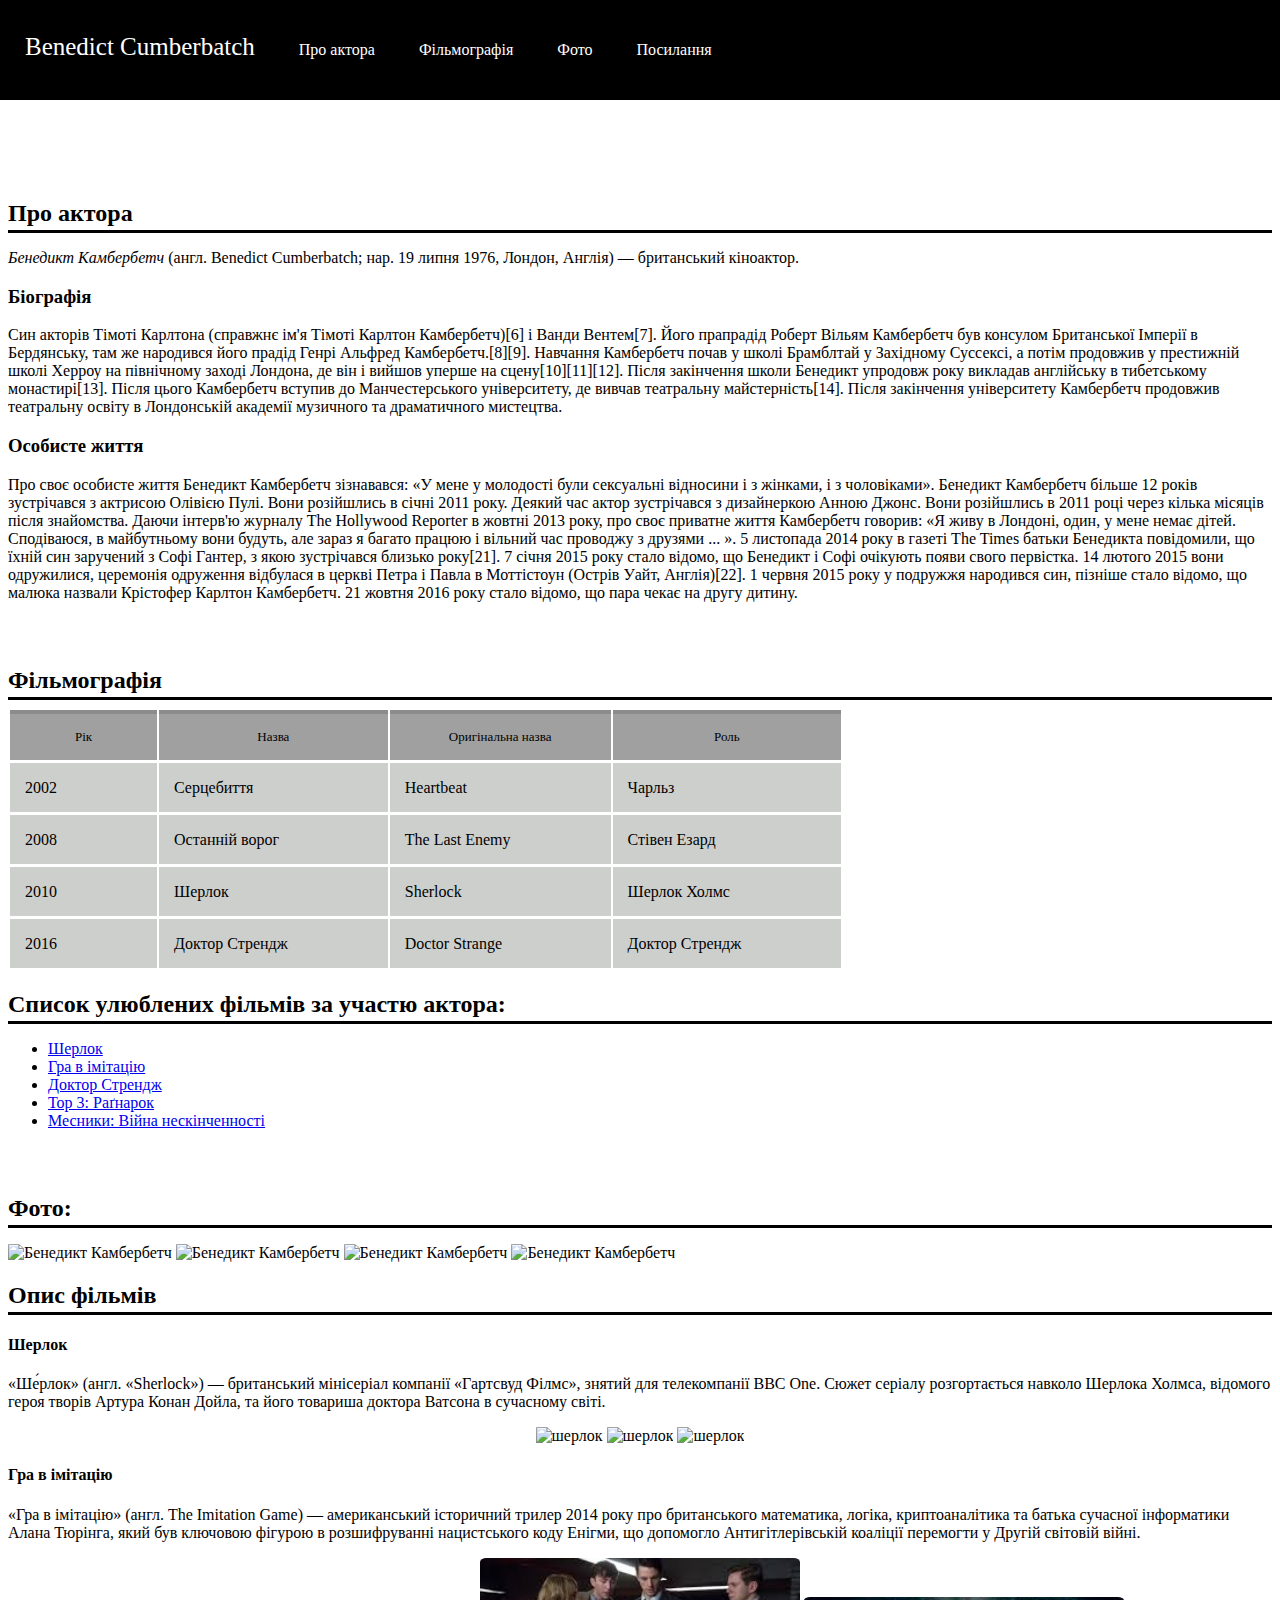
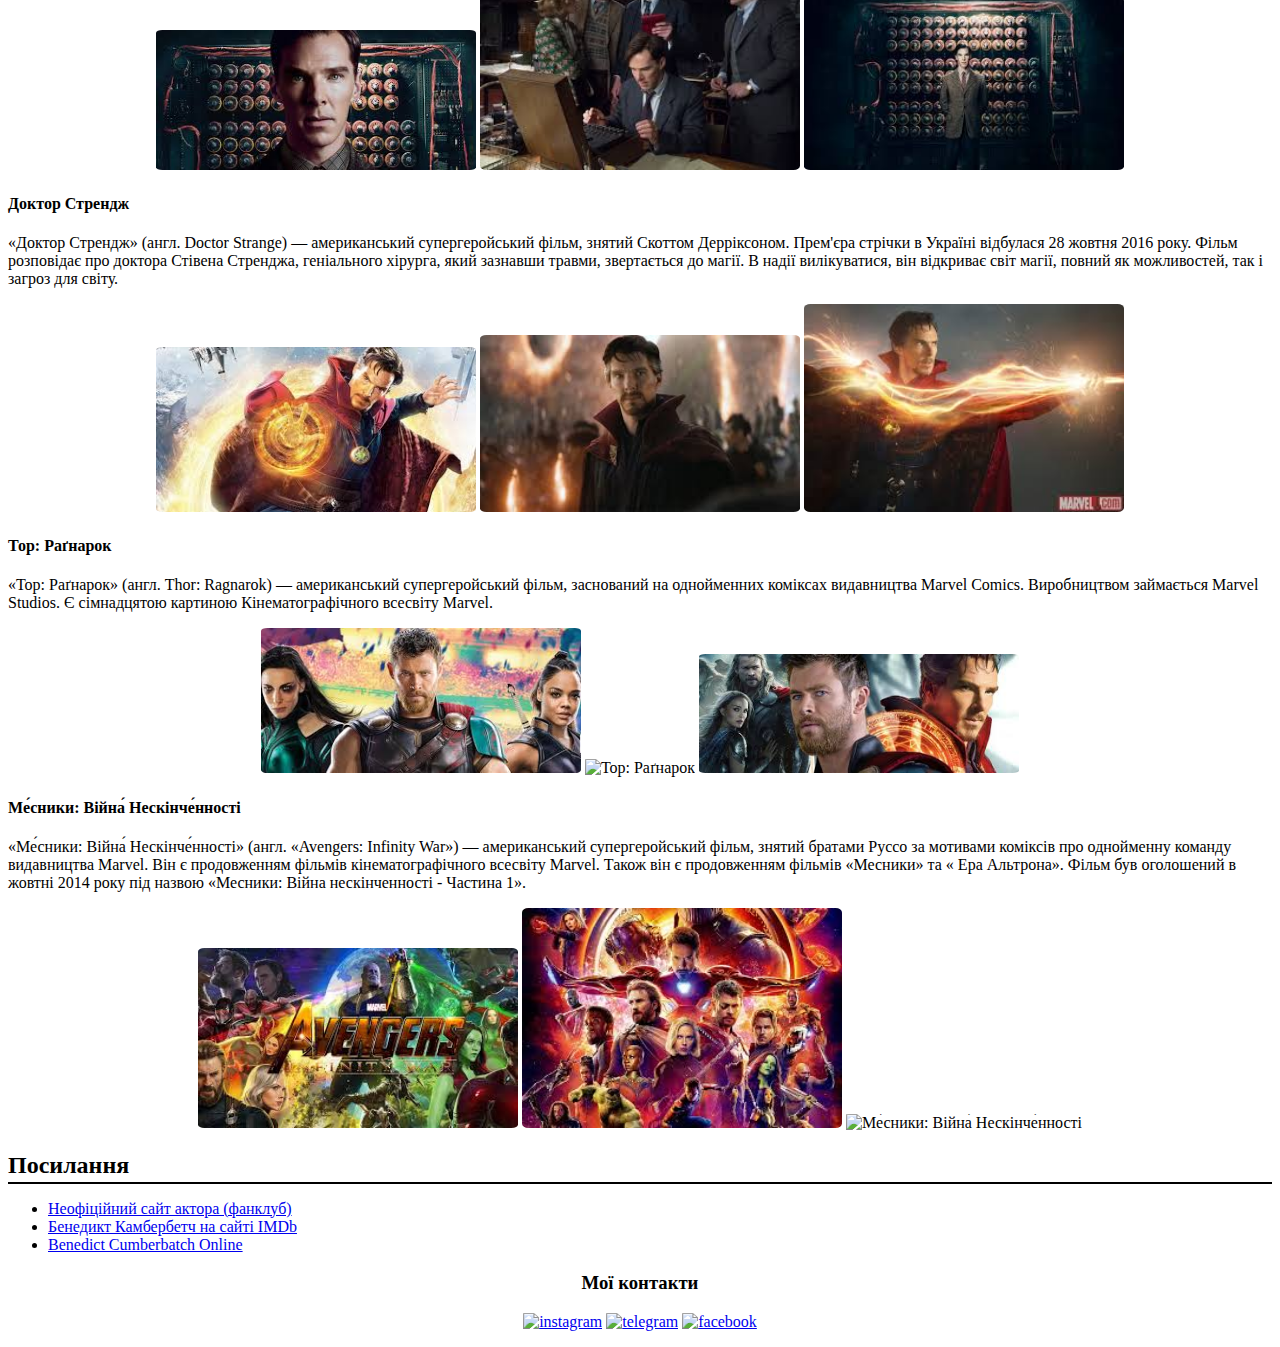
==== homework 1/index.html @ 4ae83a2f "Initial commit" ====
<!doctype html>
<html lang="en">
<head>
    <meta charset="UTF-8">
    <title>Homework 2</title>
    <link rel="stylesheet" href="style.css">
</head>

<body>
<div id="title">
    <span id="title_font">Benedict Cumberbatch</span>
    <ol class="inline-search">
        <li class="inline-search"><a id="a1" href="#top1">Про актора</a></li>
        <li class="inline-search"><a id="a2" href="#top2">Фільмографія</a></li>
        <li class="inline-search"><a id="a3" href="#top3">Фото</a></li>
        <li class="inline-search"><a id="a4" href="#top4">Посилання</a></li>
    </ol>
</div>


<h2 style="margin-top: 100px" class="link-B"  id="top1">Про актора</h2>
<hr>
<p><i>Бенедикт Камбербетч</i> (англ. Benedict Cumberbatch; нар. 19 липня 1976, Лондон, Англія) — британський
    кіноактор. </p>
<h3>Біографія</h3>
<p>Син акторів Тімоті Карлтона (справжнє ім'я Тімоті Карлтон Камбербетч)[6] і Ванди Вентем[7]. Його прапрадід Роберт
    Вільям Камбербетч був консулом Британської Імперії в Бердянську, там же народився його прадід Генрі Альфред
    Камбербетч.[8][9]. Навчання Камбербетч почав у школі Брамблтай у Західному Суссексі, а потім продовжив у престижній
    школі Херроу на північному заході Лондона, де він і вийшов уперше на сцену[10][11][12]. Після закінчення школи
    Бенедикт упродовж року викладав англійську в тибетському монастирі[13]. Після цього Камбербетч вступив до
    Манчестерського університету, де вивчав театральну майстерність[14]. Після закінчення університету Камбербетч
    продовжив театральну освіту в Лондонській академії музичного та драматичного мистецтва.</p>

<h3>Особисте життя</h3>
<p>Про своє особисте життя Бенедикт Камбербетч зізнавався: «У мене у молодості були сексуальні відносини і з жінками, і
    з чоловіками».

    Бенедикт Камбербетч більше 12 років зустрічався з актрисою Олівією Пулі. Вони розійшлись в січні 2011 року. Деякий
    час актор зустрічався з дизайнеркою Анною Джонс. Вони розійшлись в 2011 році через кілька місяців після знайомства.

    Даючи інтерв'ю журналу The Hollywood Reporter в жовтні 2013 року, про своє приватне життя Камбербетч говорив: «Я
    живу в Лондоні, один, у мене немає дітей. Сподіваюся, в майбутньому вони будуть, але зараз я багато працюю і вільний
    час проводжу з друзями ... ».

    5 листопада 2014 року в газеті The Times батьки Бенедикта повідомили, що їхній син заручений з Софі Гантер, з якою
    зустрічався близько року[21]. 7 січня 2015 року стало відомо, що Бенедикт і Софі очікують появи свого первістка. 14
    лютого 2015 вони одружилися, церемонія одруження відбулася в церкві Петра і Павла в Моттістоун (Острів Уайт,
    Англія)[22]. 1 червня 2015 року у подружжя народився син, пізніше стало відомо, що малюка назвали Крістофер Карлтон
    Камбербетч. 21 жовтня 2016 року стало відомо, що пара чекає на другу дитину.</p>
<h2 class="link-B" id="top2">Фільмографія</h2>
<hr>
<table>
    <caption></caption>
    <tr>
        <th>Рік</th>
        <th>Назва</th>
        <th>Оригінальна назва</th>
        <th>Роль</th>
    </tr>
    <tr>
        <td>2002</td>
        <td>Серцебиття</td>
        <td>Heartbeat</td>
        <td>Чарльз</td>
    </tr>
    <tr>
        <td>2008</td>
        <td>Останній ворог</td>
        <td>The Last Enemy</td>
        <td>Стівен Езард</td>
    </tr>
    <tr>
        <td>2010</td>
        <td>Шерлок</td>
        <td>Sherlock</td>
        <td>Шерлок Холмс</td>
    </tr>
    <tr>
        <td>2016</td>
        <td>Доктор Стрендж</td>
        <td>Doctor Strange</td>
        <td>Доктор Стрендж</td>
    </tr>
</table>


<h2>Список улюблених фільмів за участю актора:</h2>
<hr>
<ul>
    <li>
        <a href="https://uk.wikipedia.org/wiki/%D0%A8%D0%B5%D1%80%D0%BB%D0%BE%D0%BA_(%D1%82%D0%B5%D0%BB%D0%B5%D1%81%D0%B5%D1%80%D1%96%D0%B0%D0%BB)"
           target="_blank">Шерлок</a>
    </li>
    <li>
        <a href="https://uk.wikipedia.org/wiki/%D0%93%D1%80%D0%B0_%D0%B2_%D1%96%D0%BC%D1%96%D1%82%D0%B0%D1%86%D1%96%D1%8E_(%D1%84%D1%96%D0%BB%D1%8C%D0%BC,_2014)"
           target="_blank">Гра
            в імітацію</a></li>
    <li>
        <a href="https://uk.wikipedia.org/wiki/%D0%94%D0%BE%D0%BA%D1%82%D0%BE%D1%80_%D0%A1%D1%82%D1%80%D0%B5%D0%BD%D0%B4%D0%B6_(%D1%84%D1%96%D0%BB%D1%8C%D0%BC,_2016)"
           target="_blank">Доктор
            Стрендж</a></li>
    <li>
        <a href="https://uk.wikipedia.org/wiki/%D0%A2%D0%BE%D1%80:_%D0%A0%D0%B0%D2%91%D0%BD%D0%B0%D1%80%D0%BE%D0%BA"
           target="_blank">Тор
            3: Раґнарок</a></li>
    <li>
        <a href="https://uk.wikipedia.org/wiki/%D0%9C%D0%B5%D1%81%D0%BD%D0%B8%D0%BA%D0%B8:_%D0%92%D1%96%D0%B9%D0%BD%D0%B0_%D0%BD%D0%B5%D1%81%D0%BA%D1%96%D0%BD%D1%87%D0%B5%D0%BD%D0%BD%D0%BE%D1%81%D1%82%D1%96"
           target="_blank">Месники:
            Війна нескінченності</a></li>
</ul>

<h2 class="link-B" id="top3">Фото:</h2>
<hr>
<p class="width">
    <img src="https://maximum.fm/uploads/424x239_DIR/media_news/2018/10/b772f189343382f38d4de7d211c38c1e66ed87bf.jpg"
         alt="Бенедикт Камбербетч">
    <img src="https://encrypted-tbn0.gstatic.com/images?q=tbn%3AANd9GcRPNGpZZgfbqDa2jVFhcXlE9yVB8lFuLKqRgw&usqp=CAU"
         alt="Бенедикт Камбербетч">
    <img src="https://encrypted-tbn0.gstatic.com/images?q=tbn%3AANd9GcQuxXsztlv4cMmzWs5_YbaZfExLiz0avew90w&usqp=CAU"
         alt="Бенедикт Камбербетч">
    <img src="https://imgclf.112.ua/original/2016/09/28/261994.jpeg?timestamp=1475050191"
         alt="Бенедикт Камбербетч">
</p>

<div>
    <h2 id="top">Опис фільмів</h2>
    <hr>
    <h4>Шерлок</h4>
    <p>«Ше́рлок» (англ. «Sherlock») — британський мінісеріал компанії «Гартсвуд Філмс», знятий для телекомпанії BBC
        One.
        Сюжет серіалу розгортається навколо Шерлока Холмса, відомого героя творів Артура Конан Дойла, та його
        товариша
        доктора Ватсона в сучасному світі. </p>
    <p class="width"  style="text-align: center">
        <img src="https://encrypted-tbn0.gstatic.com/images?q=tbn%3AANd9GcR1KvUEFJbG1lGCcQbaqoI14P5wt0eop4LwFw&usqp=CAU"
             alt="шерлок">
        <img src="https://play-images-prod-cms.tech.tvnz.co.nz/api/v1/web/image/content/dam/images/entertainment/shows/s/sherlock/Sherlock_v2_showtile.png.2020-06-29T15:28:28+12:00.jpg"
             alt="шерлок">
        <img src="https://occ-0-1068-1723.1.nflxso.net/dnm/api/v6/E8vDc_W8CLv7-yMQu8KMEC7Rrr8/AAAABUJWekf3XkPwNuLRZu4H0OKnugRhOW_GBSpCUJdleWiIYdJb4zCU3_4scqcE0b0dRMbnJlfHznc6XVp5wBp0E8flhjKm.jpg?r=ab0"
             alt="шерлок">
    </p>
    <h4>Гра в імітацію</h4>
    <p>«Гра в імітацію» (англ. The Imitation Game) — американський історичний трилер 2014 року про британського
        математика, логіка, криптоаналітика та батька сучасної інформатики Алана Тюрінга, який був ключовою фігурою
        в
        розшифруванні нацистського коду Енігми, що допомогло Антигітлерівській коаліції перемогти у Другій світовій
        війні.</p>
    <p class="width"  style="text-align: center">
        <img src="[data-uri]"
             alt="Гра в імітацію">
        <img src="[data-uri]"
             alt="Гра в імітацію">
        <img src="[data-uri]"
             alt="Гра в імітацію">
    </p>

    <h4>Доктор Стрендж</h4>
    <p>«Доктор Стрендж» (англ. Doctor Strange) — американський супергеройський фільм, знятий Скоттом Дерріксоном.
        Прем'єра стрічки в Україні відбулася 28 жовтня 2016 року. Фільм розповідає про доктора Стівена Стренджа,
        геніального хірурга, який зазнавши травми, звертається до магії. В надії вилікуватися, він відкриває світ
        магії,
        повний як можливостей, так і загроз для світу. </p>
    <p class="width" style="text-align: center">
        <img src="[data-uri]"
             alt="Доктор Стрендж">
        <img src="[data-uri]"
             alt="Доктор Стрендж">
        <img src="[data-uri]"
             alt="Доктор Стрендж">
    </p>

    <h4>Тор: Раґнарок</h4>
    <p>«Тор: Раґнарок» (англ. Thor: Ragnarok) — американський супергеройський фільм, заснований на однойменних
        коміксах видавництва Marvel Comics. Виробництвом займається Marvel Studios. Є сімнадцятою картиною
        Кінематографічного всесвіту Marvel. </p>
    <p class="width"  style="text-align: center">
        <img src="[data-uri]"
             alt="Тор: Раґнарок">
        <img src="https://i.ytimg.com/vi/o0k8bKSo70U/maxresdefault.jpg" alt="Тор: Раґнарок">
        <img src="[data-uri]"
             alt="Тор: Раґнарок">
    </p>

    <h4>Ме́сники: Війна́ Нескінче́нності</h4>
    <p>«Ме́сники: Війна́ Нескінче́нності» (англ. «Avengers: Infinity War») — американський супергеройський фільм,
        знятий братами Руссо за мотивами коміксів про однойменну команду видавництва Marvel. Він є продовженням
        фільмів кінематографічного всесвіту Marvel. Також він є продовженням фільмів «Месники» та « Ера
        Альтрона». Фільм був оголошений в жовтні 2014 року під назвою «Месники: Війна нескінченності - Частина
        1».</p>
    <p class="width" style="text-align: center">
        <img src="[data-uri]"
             alt="Ме́сники: Війна́ Нескінче́нності">
        <img src="[data-uri]"
             alt="Ме́сники: Війна́ Нескінче́нності">
        <img src="https://i.ytimg.com/vi/tdR-lS2UD_M/maxresdefault.jpg" alt="Ме́сники: Війна́ Нескінче́нності">
    </p>
</div>

<h2 id="top4">Посилання</h2>
<hr style="height: 2px">
<ul>
    <li><a href="http://www.benedictcumberbatch.co.uk/">Неофіційний сайт актора (фанклуб)</a></li>
    <li><a href="https://www.imdb.com/name/nm1212722/">Бенедикт Камбербетч на сайті IMDb</a></li>
    <li><a href="https://web.archive.org/web/20170911182003/http://bc-online.co.uk/">Benedict Cumberbatch Online</a></li>

</ul>

<div>
    <h3 style="text-align: center">Мої контакти</h3>
    <p style="text-align: center"><a href="https://www.instagram.com/rostik_smikh/?hl=ru" target="_blank"><img class="contacts"
            src="https://upload.wikimedia.org/wikipedia/commons/thumb/a/a5/Instagram_icon.png/480px-Instagram_icon.png"
        width="30" alt="instagram"></a>
    <a href="https://t.me/foxis_r" target="_blank"><img class="contacts"
        src="https://i.pinimg.com/originals/99/f0/3f/99f03fdee90d871d3d1e718c82feb8be.png" width="35" alt="telegram"></a>
    <a href="https://www.facebook.com/rostiksmikh" target="_blank"><img class="contacts"
                src="https://upload.wikimedia.org/wikipedia/commons/thumb/0/05/Facebook_Logo_%282019%29.png/768px-Facebook_Logo_%282019%29.png"
        width="30" alt="facebook"></a>
    </p>
</div>


</body>
</html>
---- homework 1/style.css ----
/** {*/
/*    padding: 0;*/
/*    margin: 0;*/
/*}*/
body {
    /*background: url("IMG.jpg ");*/
    /*background-size: 1500px;*/
    /*background-attachment: fixed;*/
}
#title {
    display: block;
    /*padding-left: 15px;*/
    /*padding-right: 15px;*/
    position: fixed;
    left: 0;
    top: 0;
    right: 0;

    background-color: black;
    color: white;
    padding: 25px;

}

.inline-search {
    display: inline-block;
    /*background-color: black;*/
    /*color: white;*/
    padding-right: 20px;
    padding-left: 20px;
    text-decoration: none;
    text-decoration-color: aqua;

}
#title_font {
    font-family: fantasy;
    font-size: 25px;
}
#a1, #a2, #a3, #a4 {
    text-decoration: none;
    color: white;
}
/*th {*/
/*    font-size: 13px;*/
/*    font-weight: normal;*/
/*    background: #b9c9fe;*/
/*    border-top: 4px solid #aabcfe;*/
/*    border-bottom: 1px solid #fff;*/
/*    color: #039;*/
/*    padding: 15px;*/
/*}*/
/*td {*/
/*    background: #e8edff;*/
/*    border-bottom: 1px solid #fff;*/
/*    color: #669;*/
/*    border-top: 1px solid transparent;*/
/*    padding: 15px;*/
/*    padding-right: 100px;*/
/*}*/
/*tr:hover td {background: #ccddff;}*/

th {
    font-size: 13px;
    font-weight: normal;
    background: #a0a0a0;
    border-top: 4px solid #8d8c8c;
    border-bottom: 1px solid #fff;
    color: black;
    padding: 15px;
}
td {
    background: #cdcfcd;
    border-bottom: 1px solid #fff;
    color: black;
    border-top: 1px solid transparent;
    padding: 15px;
    padding-right: 100px;
}
tr:hover td {background: #b7b6b6
}

.link-B:before {
    display: block;
    content: "";
    height: 100px;
    margin: -55px 0 0;
}


/*.anchor {*/
/*    position: absolute;*/
/*    margin-top:500px;*/
/*}*/
#top1 {
    padding-top: 55px;
    margin-top: -55px;
    -webkit-background-clip: content-box;
    background-clip: content-box;
}
img {
    width: 320px;
    /*height: 400px;*/
    /*display: block;*/
    border-radius: 2%;
    margin: 0 auto;
}

hr {
    height: 3px;
    color: black;
    border: none;
    background-color: black;
}
.contacts {
    height: 20px;
    width: 20px;

}

h2  {
    margin-bottom: -5px
}
/*#vidstup {*/
/*    margin: 25px;*/
/*}*/

/*body {*/
/*    padding: 0;*/
/*    margin: 0;*/
/*    font-family: Kinnari;*/
/*}*/
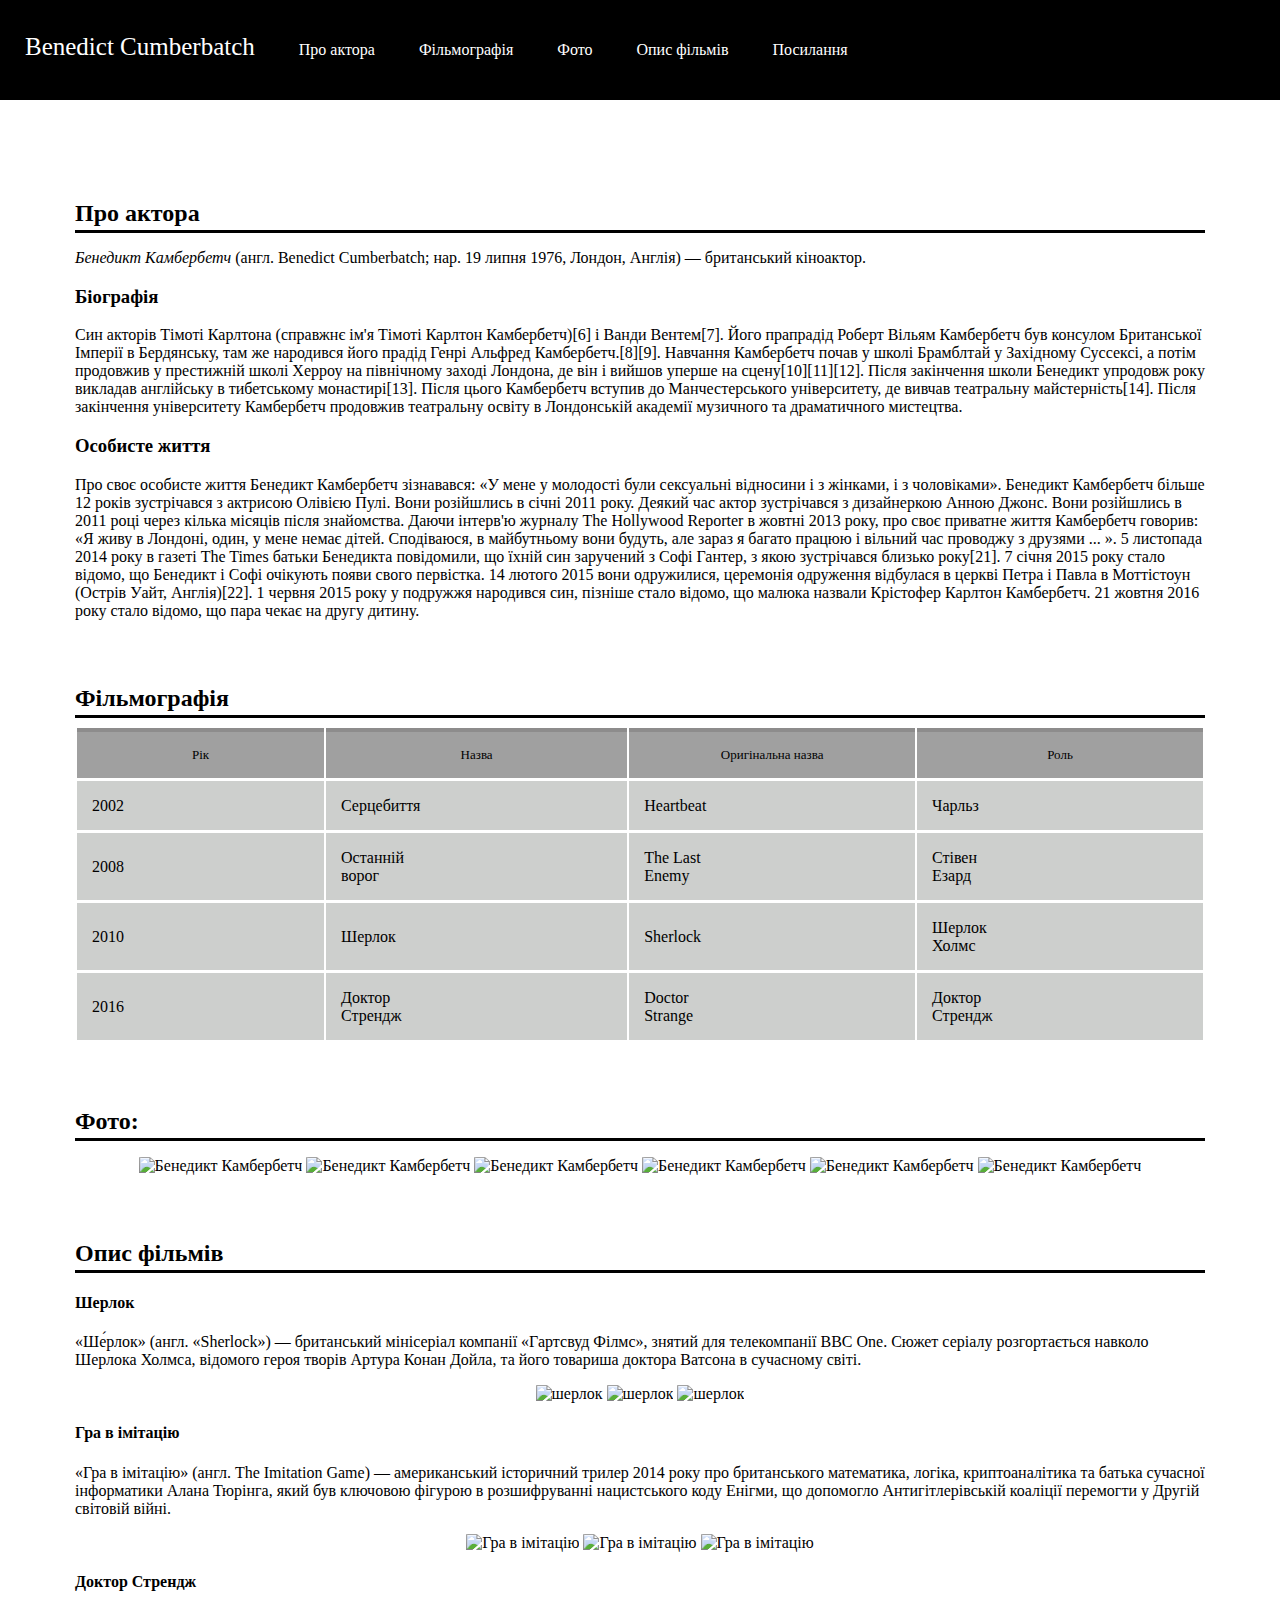
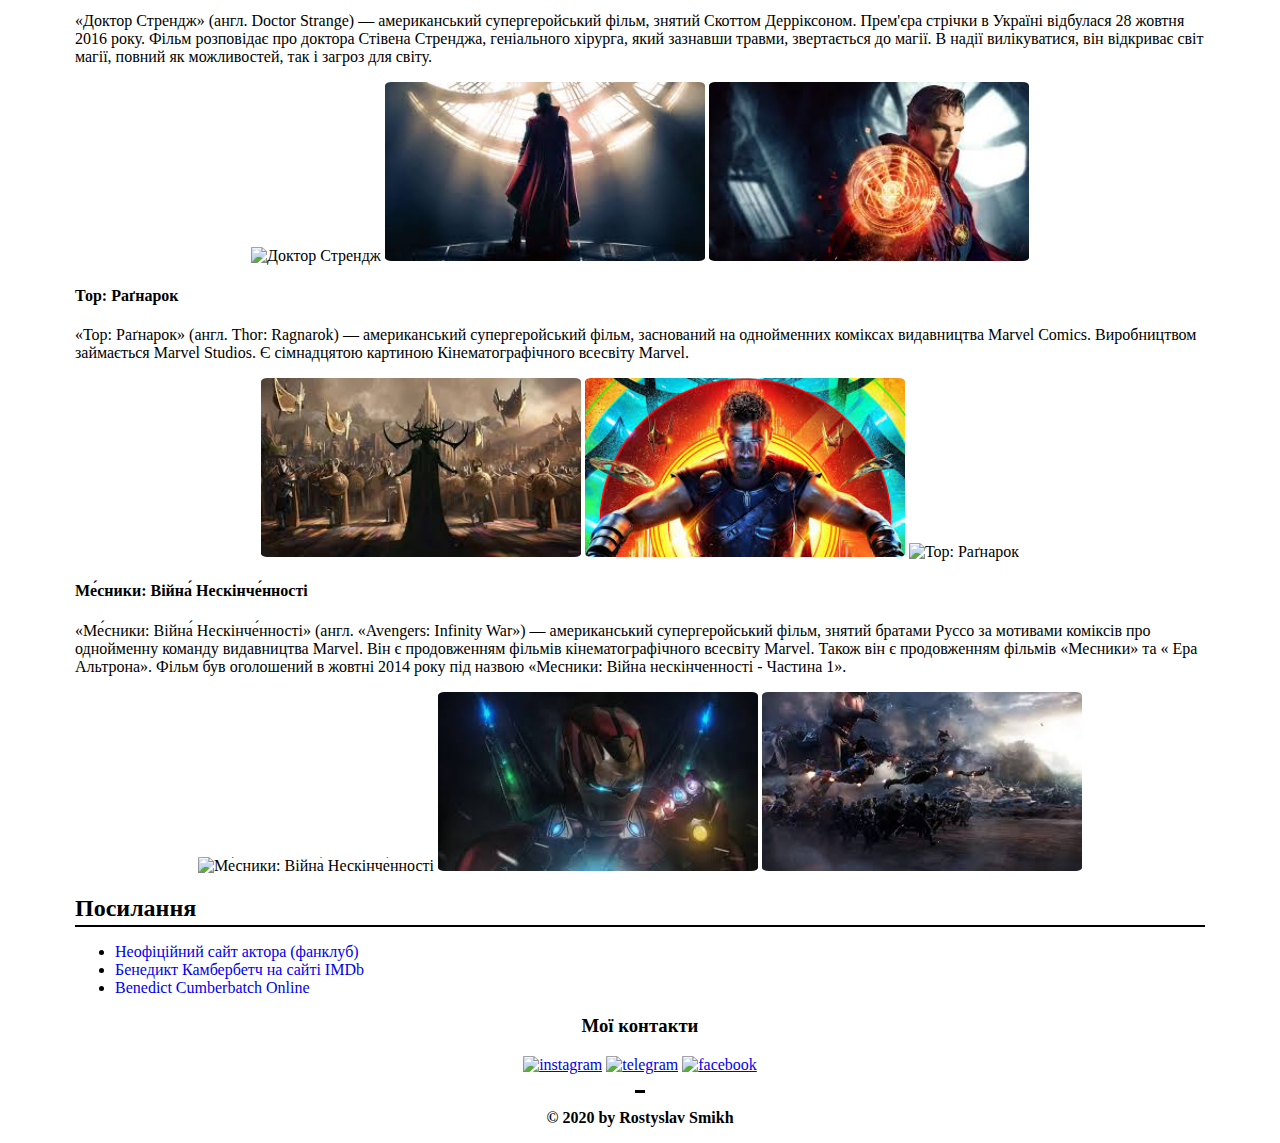
==== commit 25cdb0d1: "v0.2 мб фінал" ====
--- a/homework 1/index.html
+++ b/homework 1/index.html
@@ -9,12 +9,15 @@
 <body>
 <div id="title">
     <span id="title_font">Benedict Cumberbatch</span>
+
     <ol class="inline-search">
         <li class="inline-search"><a id="a1" href="#top1">Про актора</a></li>
         <li class="inline-search"><a id="a2" href="#top2">Фільмографія</a></li>
         <li class="inline-search"><a id="a3" href="#top3">Фото</a></li>
-        <li class="inline-search"><a id="a4" href="#top4">Посилання</a></li>
+        <li class="inline-search"><a id="a4" href="#top4">Опис фільмів</a></li>
+        <li class="inline-search"><a id="a4" href="#top5">Посилання</a></li>
     </ol>
+    <br>
 </div>
 
 
@@ -49,7 +52,7 @@
     Камбербетч. 21 жовтня 2016 року стало відомо, що пара чекає на другу дитину.</p>
 <h2 class="link-B" id="top2">Фільмографія</h2>
 <hr>
-<table>
+<table style="margin:auto">
     <caption></caption>
     <tr>
         <th>Рік</th>
@@ -84,46 +87,50 @@
 </table>
 
 
-<h2>Список улюблених фільмів за участю актора:</h2>
-<hr>
-<ul>
-    <li>
-        <a href="https://uk.wikipedia.org/wiki/%D0%A8%D0%B5%D1%80%D0%BB%D0%BE%D0%BA_(%D1%82%D0%B5%D0%BB%D0%B5%D1%81%D0%B5%D1%80%D1%96%D0%B0%D0%BB)"
-           target="_blank">Шерлок</a>
-    </li>
-    <li>
-        <a href="https://uk.wikipedia.org/wiki/%D0%93%D1%80%D0%B0_%D0%B2_%D1%96%D0%BC%D1%96%D1%82%D0%B0%D1%86%D1%96%D1%8E_(%D1%84%D1%96%D0%BB%D1%8C%D0%BC,_2014)"
-           target="_blank">Гра
-            в імітацію</a></li>
-    <li>
-        <a href="https://uk.wikipedia.org/wiki/%D0%94%D0%BE%D0%BA%D1%82%D0%BE%D1%80_%D0%A1%D1%82%D1%80%D0%B5%D0%BD%D0%B4%D0%B6_(%D1%84%D1%96%D0%BB%D1%8C%D0%BC,_2016)"
-           target="_blank">Доктор
-            Стрендж</a></li>
-    <li>
-        <a href="https://uk.wikipedia.org/wiki/%D0%A2%D0%BE%D1%80:_%D0%A0%D0%B0%D2%91%D0%BD%D0%B0%D1%80%D0%BE%D0%BA"
-           target="_blank">Тор
-            3: Раґнарок</a></li>
-    <li>
-        <a href="https://uk.wikipedia.org/wiki/%D0%9C%D0%B5%D1%81%D0%BD%D0%B8%D0%BA%D0%B8:_%D0%92%D1%96%D0%B9%D0%BD%D0%B0_%D0%BD%D0%B5%D1%81%D0%BA%D1%96%D0%BD%D1%87%D0%B5%D0%BD%D0%BD%D0%BE%D1%81%D1%82%D1%96"
-           target="_blank">Месники:
-            Війна нескінченності</a></li>
-</ul>
+<!--<h2>Список улюблених фільмів за участю актора:</h2>-->
+<!--<hr>-->
+<!--<ul>-->
+<!--    <li>-->
+<!--        <a href="https://uk.wikipedia.org/wiki/%D0%A8%D0%B5%D1%80%D0%BB%D0%BE%D0%BA_(%D1%82%D0%B5%D0%BB%D0%B5%D1%81%D0%B5%D1%80%D1%96%D0%B0%D0%BB)"-->
+<!--           target="_blank">Шерлок</a>-->
+<!--    </li>-->
+<!--    <li>-->
+<!--        <a href="https://uk.wikipedia.org/wiki/%D0%93%D1%80%D0%B0_%D0%B2_%D1%96%D0%BC%D1%96%D1%82%D0%B0%D1%86%D1%96%D1%8E_(%D1%84%D1%96%D0%BB%D1%8C%D0%BC,_2014)"-->
+<!--           target="_blank">Гра-->
+<!--            в імітацію</a></li>-->
+<!--    <li>-->
+<!--        <a href="https://uk.wikipedia.org/wiki/%D0%94%D0%BE%D0%BA%D1%82%D0%BE%D1%80_%D0%A1%D1%82%D1%80%D0%B5%D0%BD%D0%B4%D0%B6_(%D1%84%D1%96%D0%BB%D1%8C%D0%BC,_2016)"-->
+<!--           target="_blank">Доктор-->
+<!--            Стрендж</a></li>-->
+<!--    <li>-->
+<!--        <a href="https://uk.wikipedia.org/wiki/%D0%A2%D0%BE%D1%80:_%D0%A0%D0%B0%D2%91%D0%BD%D0%B0%D1%80%D0%BE%D0%BA"-->
+<!--           target="_blank">Тор-->
+<!--            3: Раґнарок</a></li>-->
+<!--    <li>-->
+<!--        <a href="https://uk.wikipedia.org/wiki/%D0%9C%D0%B5%D1%81%D0%BD%D0%B8%D0%BA%D0%B8:_%D0%92%D1%96%D0%B9%D0%BD%D0%B0_%D0%BD%D0%B5%D1%81%D0%BA%D1%96%D0%BD%D1%87%D0%B5%D0%BD%D0%BD%D0%BE%D1%81%D1%82%D1%96"-->
+<!--           target="_blank">Месники:-->
+<!--            Війна нескінченності</a></li>-->
+<!--</ul>-->
 
 <h2 class="link-B" id="top3">Фото:</h2>
 <hr>
-<p class="width">
-    <img src="https://maximum.fm/uploads/424x239_DIR/media_news/2018/10/b772f189343382f38d4de7d211c38c1e66ed87bf.jpg"
-         alt="Бенедикт Камбербетч">
-    <img src="https://encrypted-tbn0.gstatic.com/images?q=tbn%3AANd9GcRPNGpZZgfbqDa2jVFhcXlE9yVB8lFuLKqRgw&usqp=CAU"
-         alt="Бенедикт Камбербетч">
-    <img src="https://encrypted-tbn0.gstatic.com/images?q=tbn%3AANd9GcQuxXsztlv4cMmzWs5_YbaZfExLiz0avew90w&usqp=CAU"
-         alt="Бенедикт Камбербетч">
-    <img src="https://imgclf.112.ua/original/2016/09/28/261994.jpeg?timestamp=1475050191"
+<p style="text-align: center">
+    <img style="width: 425px" src="https://maximum.fm/uploads/424x239_DIR/media_news/2018/10/b772f189343382f38d4de7d211c38c1e66ed87bf.jpg"
+         alt="Бенедикт Камбербетч">
+    <img style="width: 425px" src="https://lh3.googleusercontent.com/proxy/y6NEw2Nznv_xGd1xVhor5zpt9IxTd9QirXI6turnKOXEio1S4tAzu76NR_7e48XhLrvXiskObIHuVey-odhaoLAxPwg2DJa2ohV35mUhZG1szY9xj4jYQm_LYv-5IaXOAim1Pjx9GJ3RlYs"
+         alt="Бенедикт Камбербетч">
+    <img style="width: 425px" src="https://images.amcnetworks.com/bbcamerica.com/wp-content/uploads/2015/11/sherlock-1920.jpg"
+         alt="Бенедикт Камбербетч">
+    <img style="width: 425px" src="https://imgclf.112.ua/original/2016/09/28/261994.jpeg?timestamp=1475050191"
+         alt="Бенедикт Камбербетч">
+    <img style="width: 425px" src="https://greepx.com/wp-content/uploads/2020/01/1580509809_692_benedict-cumberbatch-wallpapers.jpg"
+         alt="Бенедикт Камбербетч">
+    <img style="width: 425px" src="https://c4.wallpaperflare.com/wallpaper/262/773/269/movie-the-imitation-game-benedict-cumberbatch-wallpaper-preview.jpg"
          alt="Бенедикт Камбербетч">
 </p>
 
 <div>
-    <h2 id="top">Опис фільмів</h2>
+    <h2 class="link-B" id="top4">Опис фільмів</h2>
     <hr>
     <h4>Шерлок</h4>
     <p>«Ше́рлок» (англ. «Sherlock») — британський мінісеріал компанії «Гартсвуд Філмс», знятий для телекомпанії BBC
@@ -146,11 +153,11 @@
         розшифруванні нацистського коду Енігми, що допомогло Антигітлерівській коаліції перемогти у Другій світовій
         війні.</p>
     <p class="width"  style="text-align: center">
-        <img src="[data-uri]"
+        <img src="https://images4.alphacoders.com/605/thumb-1920-605924.jpg"
              alt="Гра в імітацію">
-        <img src="[data-uri]"
+        <img src="https://images8.alphacoders.com/605/thumb-1920-605915.jpg"
              alt="Гра в імітацію">
-        <img src="[data-uri]"
+        <img src="https://images8.alphacoders.com/823/thumb-1920-823657.jpg"
              alt="Гра в імітацію">
     </p>
 
@@ -161,11 +168,11 @@
         магії,
         повний як можливостей, так і загроз для світу. </p>
     <p class="width" style="text-align: center">
-        <img src="[data-uri]"
+        <img src="https://fs.kinomania.ru/image/file/film_wallpaper/d/b6/db639185398d079ec797dcaa27598f0b.1920.1080.jpeg"
              alt="Доктор Стрендж">
-        <img src="[data-uri]"
+        <img src="[data-uri]"
              alt="Доктор Стрендж">
-        <img src="[data-uri]"
+        <img src="[data-uri]"
              alt="Доктор Стрендж">
     </p>
 
@@ -174,10 +181,10 @@
         коміксах видавництва Marvel Comics. Виробництвом займається Marvel Studios. Є сімнадцятою картиною
         Кінематографічного всесвіту Marvel. </p>
     <p class="width"  style="text-align: center">
-        <img src="[data-uri]"
+        <img src="[data-uri]"
              alt="Тор: Раґнарок">
-        <img src="https://i.ytimg.com/vi/o0k8bKSo70U/maxresdefault.jpg" alt="Тор: Раґнарок">
-        <img src="[data-uri]"
+        <img src="[data-uri]" alt="Тор: Раґнарок">
+        <img src="https://res.cloudinary.com/jerrick/image/upload/c_scale,q_auto/ffaunhtjonubbav0mwaw.jpg"
              alt="Тор: Раґнарок">
     </p>
 
@@ -188,26 +195,28 @@
         Альтрона». Фільм був оголошений в жовтні 2014 року під назвою «Месники: Війна нескінченності - Частина
         1».</p>
     <p class="width" style="text-align: center">
-        <img src="[data-uri]"
+        <img src="https://images7.alphacoders.com/990/thumb-1920-990610.jpg"
              alt="Ме́сники: Війна́ Нескінче́нності">
-        <img src="[data-uri]"
+        <img src="[data-uri]"
              alt="Ме́сники: Війна́ Нескінче́нності">
-        <img src="https://i.ytimg.com/vi/tdR-lS2UD_M/maxresdefault.jpg" alt="Ме́сники: Війна́ Нескінче́нності">
+        <img src="[data-uri]" alt="Ме́сники: Війна́ Нескінче́нності">
     </p>
 </div>
 
-<h2 id="top4">Посилання</h2>
+<h2 id="top5">Посилання</h2>
 <hr style="height: 2px">
 <ul>
-    <li><a href="http://www.benedictcumberbatch.co.uk/">Неофіційний сайт актора (фанклуб)</a></li>
-    <li><a href="https://www.imdb.com/name/nm1212722/">Бенедикт Камбербетч на сайті IMDb</a></li>
-    <li><a href="https://web.archive.org/web/20170911182003/http://bc-online.co.uk/">Benedict Cumberbatch Online</a></li>
+    <li><a class="hyperlink" href="http://www.benedictcumberbatch.co.uk/">Неофіційний сайт актора (фанклуб)</a></li>
+    <li><a class="hyperlink" href="https://www.imdb.com/name/nm1212722/">Бенедикт Камбербетч на сайті IMDb</a></li>
+    <li><a class="hyperlink" href="https://web.archive.org/web/20170911182003/http://bc-online.co.uk/">Benedict Cumberbatch Online</a></li>
 
 </ul>
+
 
 <div>
     <h3 style="text-align: center">Мої контакти</h3>
-    <p style="text-align: center"><a href="https://www.instagram.com/rostik_smikh/?hl=ru" target="_blank"><img class="contacts"
+    <p style="text-align: center">
+        <a href="https://www.instagram.com/rostik_smikh/?hl=ru" target="_blank"><img class="contacts"
             src="https://upload.wikimedia.org/wikipedia/commons/thumb/a/a5/Instagram_icon.png/480px-Instagram_icon.png"
         width="30" alt="instagram"></a>
     <a href="https://t.me/foxis_r" target="_blank"><img class="contacts"
@@ -217,7 +226,8 @@
         width="30" alt="facebook"></a>
     </p>
 </div>
-
+<hr style="margin-left: 560px; margin-right: 560px">
+<p style="text-align: center"><b>© 2020 by Rostyslav Smikh</b></p>
 
 </body>
 </html>
--- a/homework 1/style.css
+++ b/homework 1/style.css
@@ -1,11 +1,6 @@
-/** {*/
-/*    padding: 0;*/
-/*    margin: 0;*/
-/*}*/
 body {
-    /*background: url("IMG.jpg ");*/
-    /*background-size: 1500px;*/
-    /*background-attachment: fixed;*/
+    margin-left: 75px;
+    margin-right: 75px;
 }
 #title {
     display: block;
@@ -40,24 +35,6 @@
     text-decoration: none;
     color: white;
 }
-/*th {*/
-/*    font-size: 13px;*/
-/*    font-weight: normal;*/
-/*    background: #b9c9fe;*/
-/*    border-top: 4px solid #aabcfe;*/
-/*    border-bottom: 1px solid #fff;*/
-/*    color: #039;*/
-/*    padding: 15px;*/
-/*}*/
-/*td {*/
-/*    background: #e8edff;*/
-/*    border-bottom: 1px solid #fff;*/
-/*    color: #669;*/
-/*    border-top: 1px solid transparent;*/
-/*    padding: 15px;*/
-/*    padding-right: 100px;*/
-/*}*/
-/*tr:hover td {background: #ccddff;}*/
 
 th {
     font-size: 13px;
@@ -74,10 +51,10 @@
     color: black;
     border-top: 1px solid transparent;
     padding: 15px;
-    padding-right: 100px;
+    padding-right: 200px;
+
 }
-tr:hover td {background: #b7b6b6
-}
+tr:hover td { background: #b7b6b6;}
 
 .link-B:before {
     display: block;
@@ -87,10 +64,7 @@
 }
 
 
-/*.anchor {*/
-/*    position: absolute;*/
-/*    margin-top:500px;*/
-/*}*/
+
 #top1 {
     padding-top: 55px;
     margin-top: -55px;
@@ -120,13 +94,11 @@
 h2  {
     margin-bottom: -5px
 }
-/*#vidstup {*/
-/*    margin: 25px;*/
-/*}*/
 
-/*body {*/
-/*    padding: 0;*/
-/*    margin: 0;*/
-/*    font-family: Kinnari;*/
-/*}*/
+.hyperlink {
 
+    text-decoration: none;
+}
+a:hover {
+    text-decoration: underline;
+}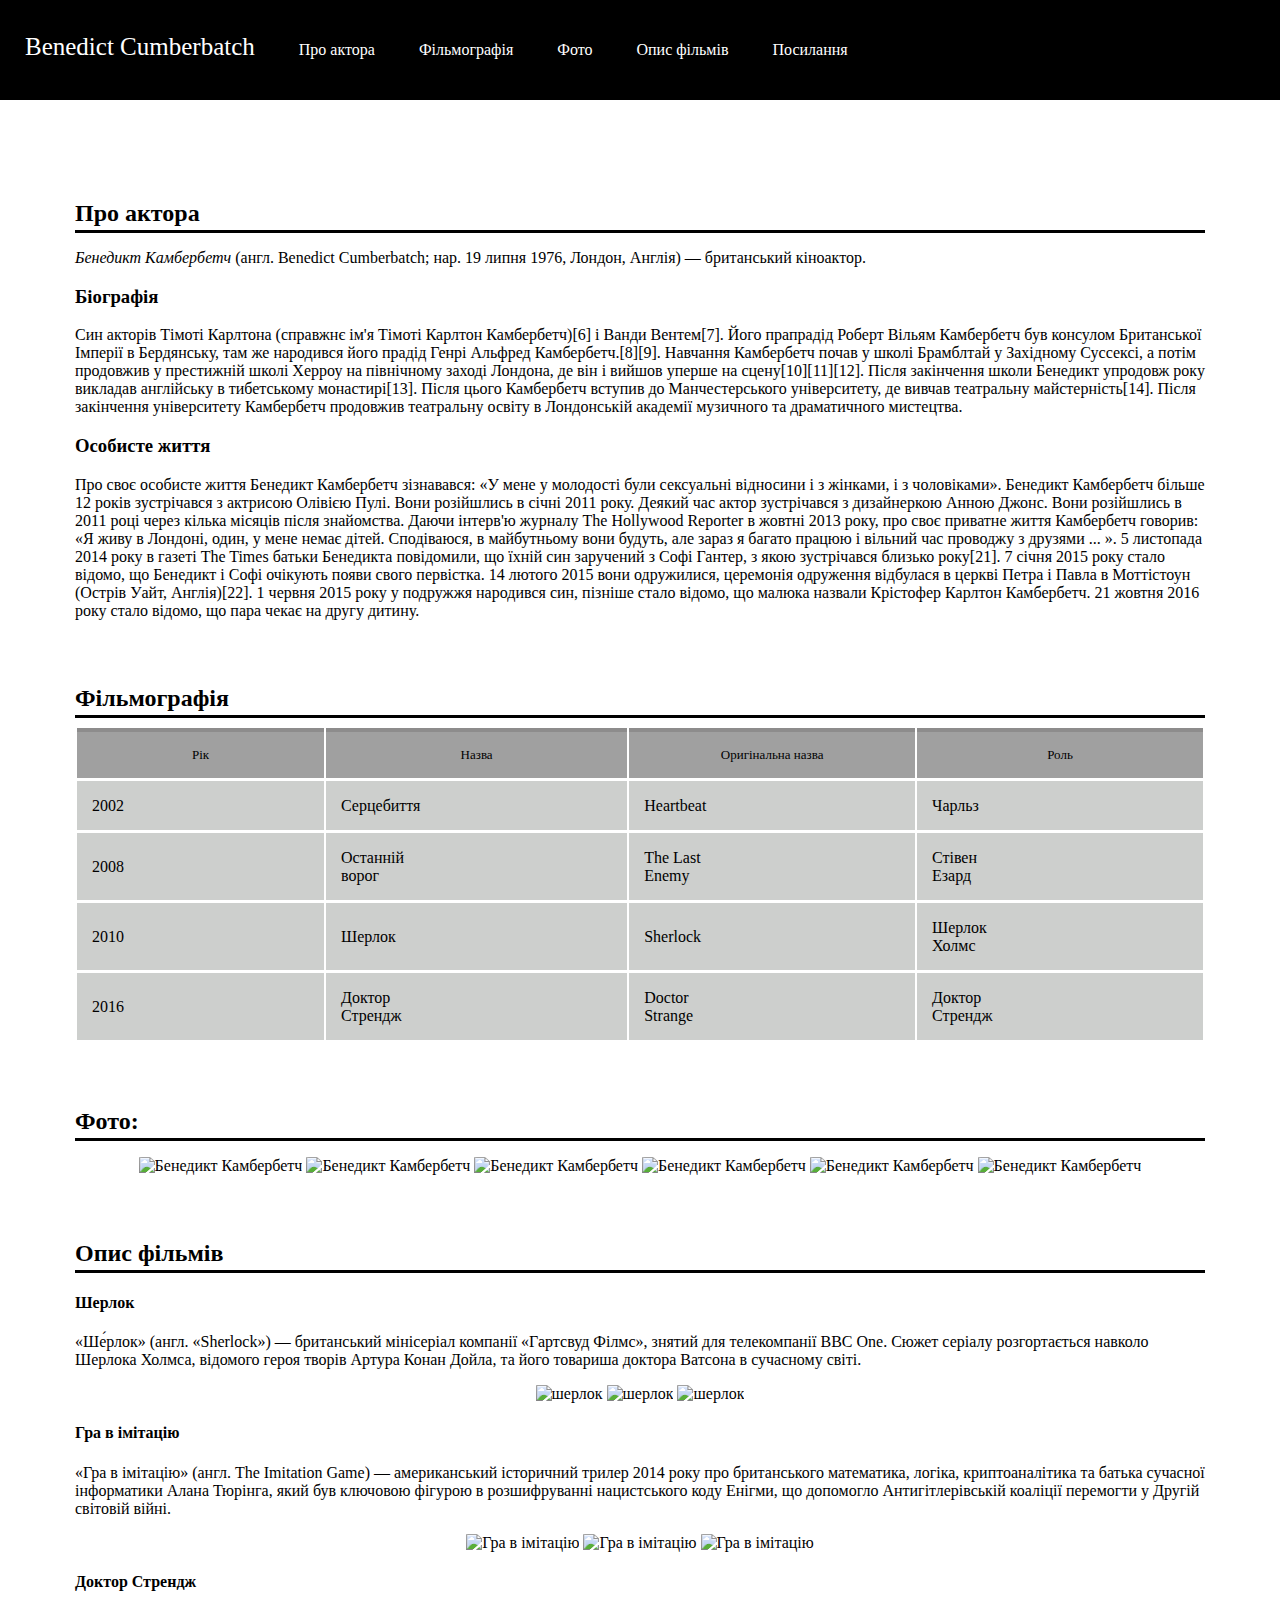
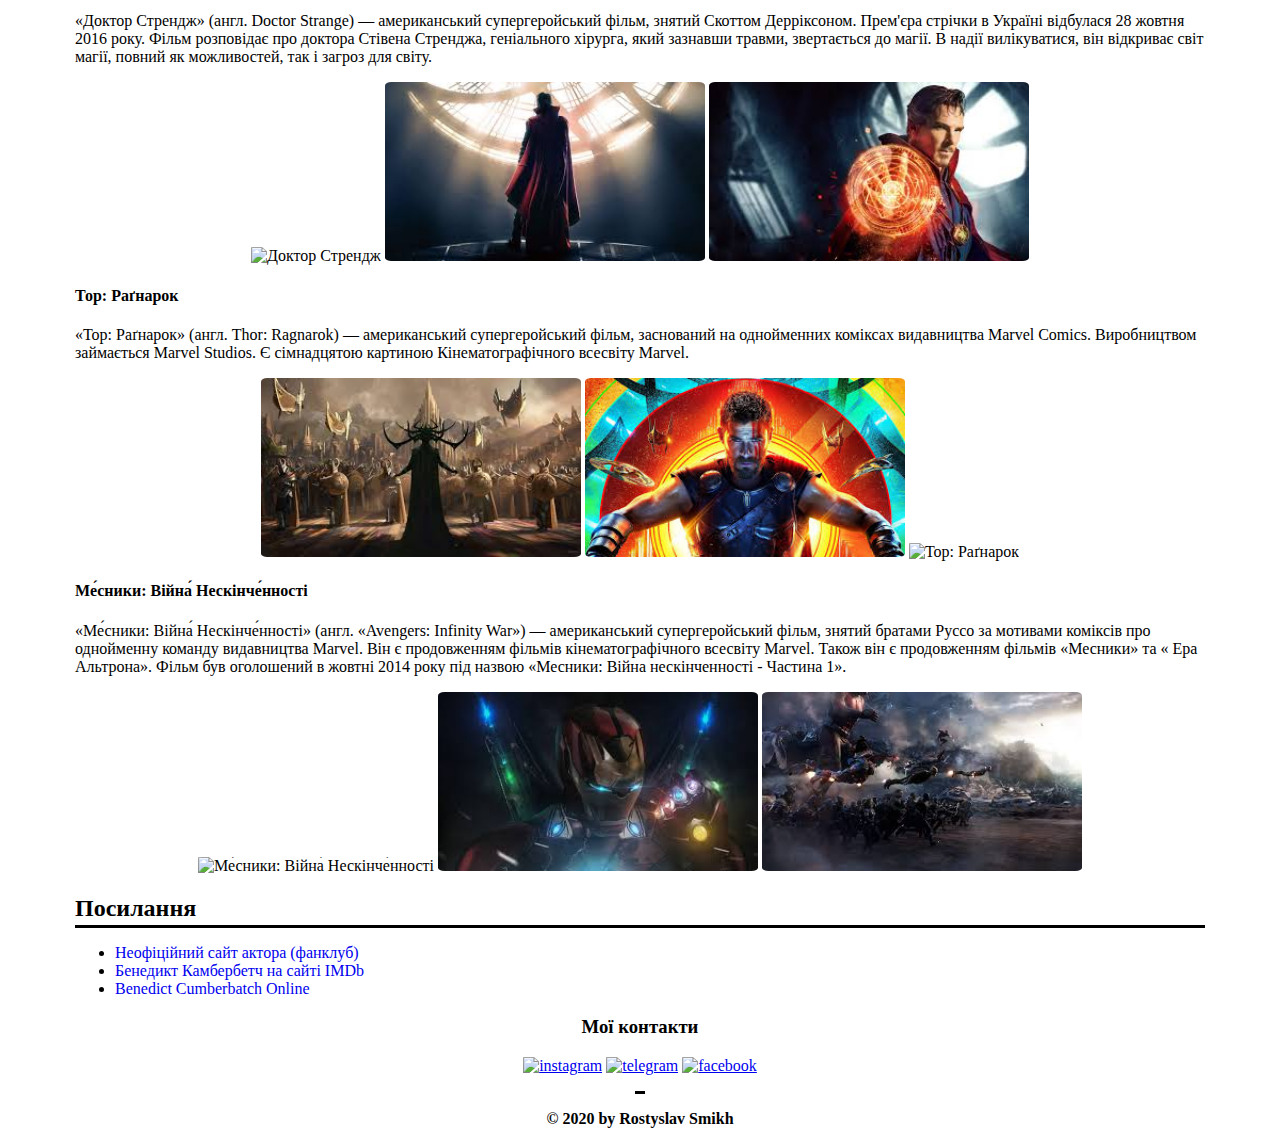
==== commit 68614293: "v0.3 good" ====
--- a/homework 1/index.html
+++ b/homework 1/index.html
@@ -15,7 +15,7 @@
         <li class="inline-search"><a id="a2" href="#top2">Фільмографія</a></li>
         <li class="inline-search"><a id="a3" href="#top3">Фото</a></li>
         <li class="inline-search"><a id="a4" href="#top4">Опис фільмів</a></li>
-        <li class="inline-search"><a id="a4" href="#top5">Посилання</a></li>
+        <li class="inline-search"><a id="a5" href="#top5">Посилання</a></li>
     </ol>
     <br>
 </div>
@@ -204,7 +204,7 @@
 </div>
 
 <h2 id="top5">Посилання</h2>
-<hr style="height: 2px">
+<hr>
 <ul>
     <li><a class="hyperlink" href="http://www.benedictcumberbatch.co.uk/">Неофіційний сайт актора (фанклуб)</a></li>
     <li><a class="hyperlink" href="https://www.imdb.com/name/nm1212722/">Бенедикт Камбербетч на сайті IMDb</a></li>
--- a/homework 1/style.css
+++ b/homework 1/style.css
@@ -31,7 +31,7 @@
     font-family: fantasy;
     font-size: 25px;
 }
-#a1, #a2, #a3, #a4 {
+#a1, #a2, #a3, #a4, #a5 {
     text-decoration: none;
     color: white;
 }
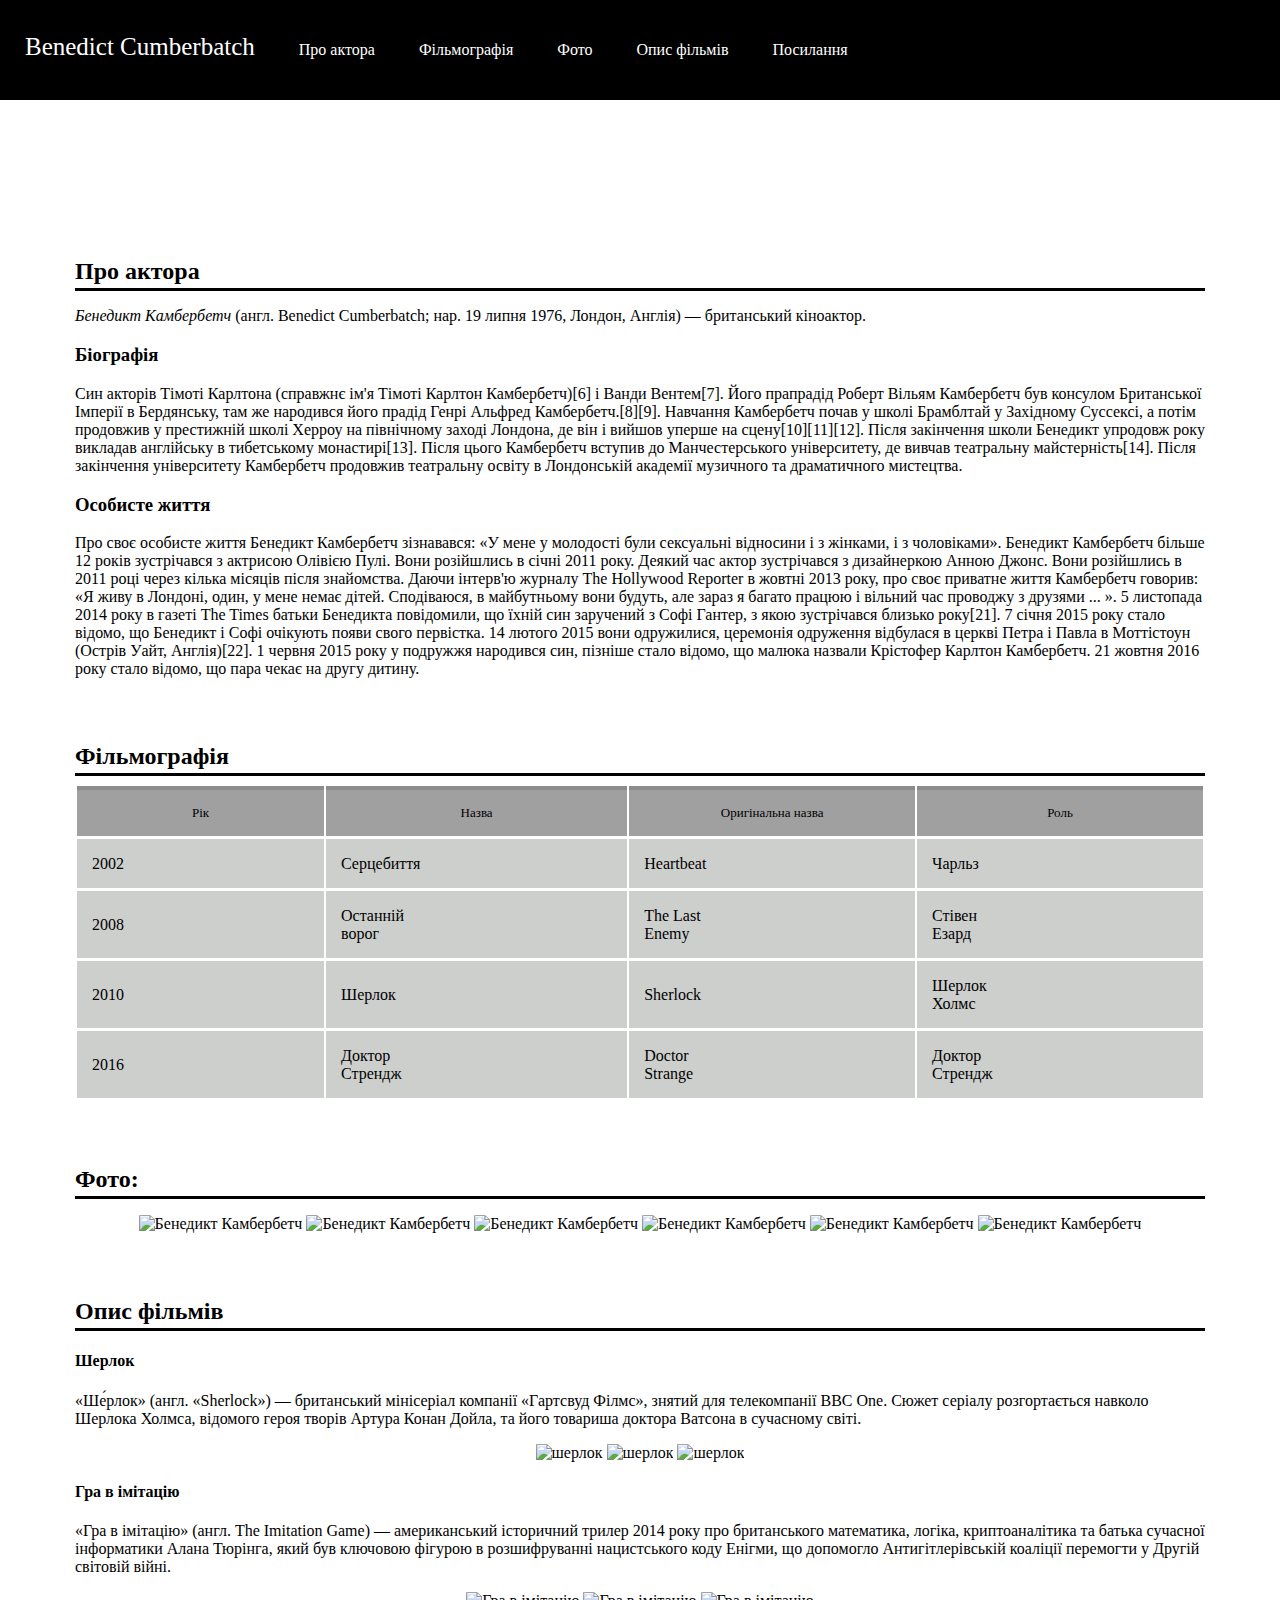
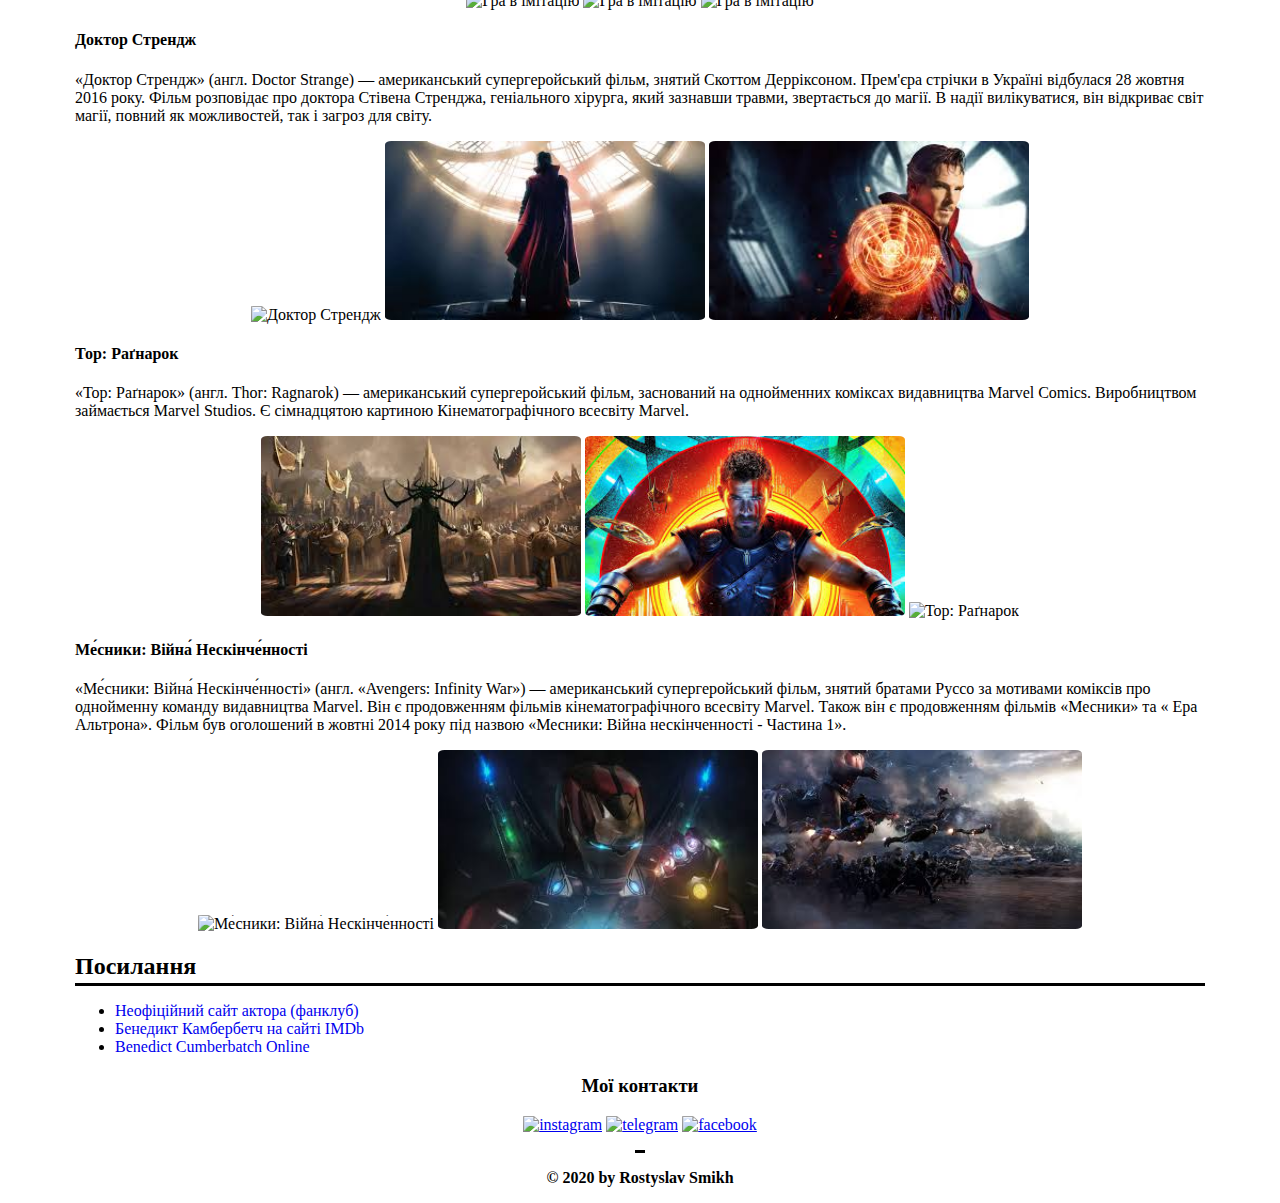
==== commit fbea39aa: "v0.4 good фінальна проблеми: верхня полоса, з'їзд якорів" ====
--- a/homework 1/index.html
+++ b/homework 1/index.html
@@ -2,11 +2,16 @@
 <html lang="en">
 <head>
     <meta charset="UTF-8">
+    <meta name="viewport"
+          content="width=device-width, user-scalable=no, initial-scale=1.0, maximum-scale=1.0, minimum-scale=1.0">
+    <meta http-equiv="X-UA-Compatible" content="ie=edge">
+
     <title>Homework 2</title>
     <link rel="stylesheet" href="style.css">
 </head>
 
 <body>
+<h1>Benedict Cumberbatch</h1>
 <div id="title">
     <span id="title_font">Benedict Cumberbatch</span>
 
@@ -21,7 +26,7 @@
 </div>
 
 
-<h2 style="margin-top: 100px" class="link-B"  id="top1">Про актора</h2>
+<h2 style="margin-top: 100px" class="anchor" id="top1">Про актора</h2>
 <hr>
 <p><i>Бенедикт Камбербетч</i> (англ. Benedict Cumberbatch; нар. 19 липня 1976, Лондон, Англія) — британський
     кіноактор. </p>
@@ -50,7 +55,7 @@
     лютого 2015 вони одружилися, церемонія одруження відбулася в церкві Петра і Павла в Моттістоун (Острів Уайт,
     Англія)[22]. 1 червня 2015 року у подружжя народився син, пізніше стало відомо, що малюка назвали Крістофер Карлтон
     Камбербетч. 21 жовтня 2016 року стало відомо, що пара чекає на другу дитину.</p>
-<h2 class="link-B" id="top2">Фільмографія</h2>
+<h2 class="anchor" id="top2">Фільмографія</h2>
 <hr>
 <table style="margin:auto">
     <caption></caption>
@@ -86,51 +91,25 @@
     </tr>
 </table>
 
-
-<!--<h2>Список улюблених фільмів за участю актора:</h2>-->
-<!--<hr>-->
-<!--<ul>-->
-<!--    <li>-->
-<!--        <a href="https://uk.wikipedia.org/wiki/%D0%A8%D0%B5%D1%80%D0%BB%D0%BE%D0%BA_(%D1%82%D0%B5%D0%BB%D0%B5%D1%81%D0%B5%D1%80%D1%96%D0%B0%D0%BB)"-->
-<!--           target="_blank">Шерлок</a>-->
-<!--    </li>-->
-<!--    <li>-->
-<!--        <a href="https://uk.wikipedia.org/wiki/%D0%93%D1%80%D0%B0_%D0%B2_%D1%96%D0%BC%D1%96%D1%82%D0%B0%D1%86%D1%96%D1%8E_(%D1%84%D1%96%D0%BB%D1%8C%D0%BC,_2014)"-->
-<!--           target="_blank">Гра-->
-<!--            в імітацію</a></li>-->
-<!--    <li>-->
-<!--        <a href="https://uk.wikipedia.org/wiki/%D0%94%D0%BE%D0%BA%D1%82%D0%BE%D1%80_%D0%A1%D1%82%D1%80%D0%B5%D0%BD%D0%B4%D0%B6_(%D1%84%D1%96%D0%BB%D1%8C%D0%BC,_2016)"-->
-<!--           target="_blank">Доктор-->
-<!--            Стрендж</a></li>-->
-<!--    <li>-->
-<!--        <a href="https://uk.wikipedia.org/wiki/%D0%A2%D0%BE%D1%80:_%D0%A0%D0%B0%D2%91%D0%BD%D0%B0%D1%80%D0%BE%D0%BA"-->
-<!--           target="_blank">Тор-->
-<!--            3: Раґнарок</a></li>-->
-<!--    <li>-->
-<!--        <a href="https://uk.wikipedia.org/wiki/%D0%9C%D0%B5%D1%81%D0%BD%D0%B8%D0%BA%D0%B8:_%D0%92%D1%96%D0%B9%D0%BD%D0%B0_%D0%BD%D0%B5%D1%81%D0%BA%D1%96%D0%BD%D1%87%D0%B5%D0%BD%D0%BD%D0%BE%D1%81%D1%82%D1%96"-->
-<!--           target="_blank">Месники:-->
-<!--            Війна нескінченності</a></li>-->
-<!--</ul>-->
-
-<h2 class="link-B" id="top3">Фото:</h2>
-<hr>
-<p style="text-align: center">
-    <img style="width: 425px" src="https://maximum.fm/uploads/424x239_DIR/media_news/2018/10/b772f189343382f38d4de7d211c38c1e66ed87bf.jpg"
-         alt="Бенедикт Камбербетч">
-    <img style="width: 425px" src="https://lh3.googleusercontent.com/proxy/y6NEw2Nznv_xGd1xVhor5zpt9IxTd9QirXI6turnKOXEio1S4tAzu76NR_7e48XhLrvXiskObIHuVey-odhaoLAxPwg2DJa2ohV35mUhZG1szY9xj4jYQm_LYv-5IaXOAim1Pjx9GJ3RlYs"
-         alt="Бенедикт Камбербетч">
-    <img style="width: 425px" src="https://images.amcnetworks.com/bbcamerica.com/wp-content/uploads/2015/11/sherlock-1920.jpg"
-         alt="Бенедикт Камбербетч">
-    <img style="width: 425px" src="https://imgclf.112.ua/original/2016/09/28/261994.jpeg?timestamp=1475050191"
-         alt="Бенедикт Камбербетч">
-    <img style="width: 425px" src="https://greepx.com/wp-content/uploads/2020/01/1580509809_692_benedict-cumberbatch-wallpapers.jpg"
-         alt="Бенедикт Камбербетч">
-    <img style="width: 425px" src="https://c4.wallpaperflare.com/wallpaper/262/773/269/movie-the-imitation-game-benedict-cumberbatch-wallpaper-preview.jpg"
+<h2 class="anchor" id="top3">Фото:</h2>
+<hr>
+<p style="text-align: center" id="p-photo">
+    <img src="https://maximum.fm/uploads/424x239_DIR/media_news/2018/10/b772f189343382f38d4de7d211c38c1e66ed87bf.jpg"
+         alt="Бенедикт Камбербетч">
+    <img src="https://hdwallpaperim.com/wp-content/uploads/2017/08/26/188911-Sherlock-Benedict_Cumberbatch-748x421.jpg"
+         alt="Бенедикт Камбербетч">
+    <img src="https://images.amcnetworks.com/bbcamerica.com/wp-content/uploads/2015/11/sherlock-1920.jpg"
+         alt="Бенедикт Камбербетч">
+    <img src="https://imgclf.112.ua/original/2016/09/28/261994.jpeg?timestamp=1475050191"
+         alt="Бенедикт Камбербетч">
+    <img src="https://greepx.com/wp-content/uploads/2020/01/1580509809_692_benedict-cumberbatch-wallpapers.jpg"
+         alt="Бенедикт Камбербетч">
+    <img src="https://c4.wallpaperflare.com/wallpaper/262/773/269/movie-the-imitation-game-benedict-cumberbatch-wallpaper-preview.jpg"
          alt="Бенедикт Камбербетч">
 </p>
 
 <div>
-    <h2 class="link-B" id="top4">Опис фільмів</h2>
+    <h2 class="anchor" id="top4">Опис фільмів</h2>
     <hr>
     <h4>Шерлок</h4>
     <p>«Ше́рлок» (англ. «Sherlock») — британський мінісеріал компанії «Гартсвуд Філмс», знятий для телекомпанії BBC
@@ -138,7 +117,7 @@
         Сюжет серіалу розгортається навколо Шерлока Холмса, відомого героя творів Артура Конан Дойла, та його
         товариша
         доктора Ватсона в сучасному світі. </p>
-    <p class="width"  style="text-align: center">
+    <p style="text-align: center">
         <img src="https://encrypted-tbn0.gstatic.com/images?q=tbn%3AANd9GcR1KvUEFJbG1lGCcQbaqoI14P5wt0eop4LwFw&usqp=CAU"
              alt="шерлок">
         <img src="https://play-images-prod-cms.tech.tvnz.co.nz/api/v1/web/image/content/dam/images/entertainment/shows/s/sherlock/Sherlock_v2_showtile.png.2020-06-29T15:28:28+12:00.jpg"
@@ -152,7 +131,7 @@
         в
         розшифруванні нацистського коду Енігми, що допомогло Антигітлерівській коаліції перемогти у Другій світовій
         війні.</p>
-    <p class="width"  style="text-align: center">
+    <p style="text-align: center">
         <img src="https://images4.alphacoders.com/605/thumb-1920-605924.jpg"
              alt="Гра в імітацію">
         <img src="https://images8.alphacoders.com/605/thumb-1920-605915.jpg"
@@ -167,7 +146,7 @@
         геніального хірурга, який зазнавши травми, звертається до магії. В надії вилікуватися, він відкриває світ
         магії,
         повний як можливостей, так і загроз для світу. </p>
-    <p class="width" style="text-align: center">
+    <p style="text-align: center">
         <img src="https://fs.kinomania.ru/image/file/film_wallpaper/d/b6/db639185398d079ec797dcaa27598f0b.1920.1080.jpeg"
              alt="Доктор Стрендж">
         <img src="[data-uri]"
@@ -180,10 +159,11 @@
     <p>«Тор: Раґнарок» (англ. Thor: Ragnarok) — американський супергеройський фільм, заснований на однойменних
         коміксах видавництва Marvel Comics. Виробництвом займається Marvel Studios. Є сімнадцятою картиною
         Кінематографічного всесвіту Marvel. </p>
-    <p class="width"  style="text-align: center">
+    <p  style="text-align: center">
         <img src="[data-uri]"
              alt="Тор: Раґнарок">
-        <img src="[data-uri]" alt="Тор: Раґнарок">
+        <img src="[data-uri]"
+             alt="Тор: Раґнарок">
         <img src="https://res.cloudinary.com/jerrick/image/upload/c_scale,q_auto/ffaunhtjonubbav0mwaw.jpg"
              alt="Тор: Раґнарок">
     </p>
@@ -194,12 +174,13 @@
         фільмів кінематографічного всесвіту Marvel. Також він є продовженням фільмів «Месники» та « Ера
         Альтрона». Фільм був оголошений в жовтні 2014 року під назвою «Месники: Війна нескінченності - Частина
         1».</p>
-    <p class="width" style="text-align: center">
+    <p style="text-align: center">
         <img src="https://images7.alphacoders.com/990/thumb-1920-990610.jpg"
              alt="Ме́сники: Війна́ Нескінче́нності">
         <img src="[data-uri]"
              alt="Ме́сники: Війна́ Нескінче́нності">
-        <img src="[data-uri]" alt="Ме́сники: Війна́ Нескінче́нності">
+        <img src="[data-uri]"
+             alt="Ме́сники: Війна́ Нескінче́нності">
     </p>
 </div>
 
@@ -208,7 +189,8 @@
 <ul>
     <li><a class="hyperlink" href="http://www.benedictcumberbatch.co.uk/">Неофіційний сайт актора (фанклуб)</a></li>
     <li><a class="hyperlink" href="https://www.imdb.com/name/nm1212722/">Бенедикт Камбербетч на сайті IMDb</a></li>
-    <li><a class="hyperlink" href="https://web.archive.org/web/20170911182003/http://bc-online.co.uk/">Benedict Cumberbatch Online</a></li>
+    <li><a class="hyperlink" href="https://web.archive.org/web/20170911182003/http://bc-online.co.uk/">Benedict
+        Cumberbatch Online</a></li>
 
 </ul>
 
@@ -217,13 +199,14 @@
     <h3 style="text-align: center">Мої контакти</h3>
     <p style="text-align: center">
         <a href="https://www.instagram.com/rostik_smikh/?hl=ru" target="_blank"><img class="contacts"
-            src="https://upload.wikimedia.org/wikipedia/commons/thumb/a/a5/Instagram_icon.png/480px-Instagram_icon.png"
-        width="30" alt="instagram"></a>
-    <a href="https://t.me/foxis_r" target="_blank"><img class="contacts"
-        src="https://i.pinimg.com/originals/99/f0/3f/99f03fdee90d871d3d1e718c82feb8be.png" width="35" alt="telegram"></a>
-    <a href="https://www.facebook.com/rostiksmikh" target="_blank"><img class="contacts"
-                src="https://upload.wikimedia.org/wikipedia/commons/thumb/0/05/Facebook_Logo_%282019%29.png/768px-Facebook_Logo_%282019%29.png"
-        width="30" alt="facebook"></a>
+                                                                                     src="https://upload.wikimedia.org/wikipedia/commons/thumb/a/a5/Instagram_icon.png/480px-Instagram_icon.png"
+                                                                                     width="30" alt="instagram"></a>
+        <a href="https://t.me/foxis_r" target="_blank"><img class="contacts"
+                                                            src="https://i.pinimg.com/originals/99/f0/3f/99f03fdee90d871d3d1e718c82feb8be.png"
+                                                            width="35" alt="telegram"></a>
+        <a href="https://www.facebook.com/rostiksmikh" target="_blank"><img class="contacts"
+                                                                            src="https://upload.wikimedia.org/wikipedia/commons/thumb/0/05/Facebook_Logo_%282019%29.png/768px-Facebook_Logo_%282019%29.png"
+                                                                            width="30" alt="facebook"></a>
     </p>
 </div>
 <hr style="margin-left: 560px; margin-right: 560px">
--- a/homework 1/style.css
+++ b/homework 1/style.css
@@ -2,35 +2,37 @@
     margin-left: 75px;
     margin-right: 75px;
 }
+
 #title {
+
     display: block;
-    /*padding-left: 15px;*/
-    /*padding-right: 15px;*/
     position: fixed;
     left: 0;
     top: 0;
     right: 0;
-
     background-color: black;
     color: white;
     padding: 25px;
+}
 
+#title_font {
+    font-family: fantasy;
+    font-size: 25px;
 }
 
 .inline-search {
     display: inline-block;
-    /*background-color: black;*/
-    /*color: white;*/
     padding-right: 20px;
     padding-left: 20px;
     text-decoration: none;
     text-decoration-color: aqua;
 
 }
-#title_font {
-    font-family: fantasy;
-    font-size: 25px;
+
+h2 {
+    margin-bottom: -5px
 }
+
 #a1, #a2, #a3, #a4, #a5 {
     text-decoration: none;
     color: white;
@@ -45,6 +47,7 @@
     color: black;
     padding: 15px;
 }
+
 td {
     background: #cdcfcd;
     border-bottom: 1px solid #fff;
@@ -52,17 +55,18 @@
     border-top: 1px solid transparent;
     padding: 15px;
     padding-right: 200px;
+}
 
+tr:hover td {
+    background: #b7b6b6;
 }
-tr:hover td { background: #b7b6b6;}
 
-.link-B:before {
+.anchor:before {
     display: block;
     content: "";
     height: 100px;
     margin: -55px 0 0;
 }
-
 
 
 #top1 {
@@ -71,10 +75,9 @@
     -webkit-background-clip: content-box;
     background-clip: content-box;
 }
+
 img {
     width: 320px;
-    /*height: 400px;*/
-    /*display: block;*/
     border-radius: 2%;
     margin: 0 auto;
 }
@@ -85,20 +88,23 @@
     border: none;
     background-color: black;
 }
+
 .contacts {
     height: 20px;
     width: 20px;
 
 }
 
-h2  {
-    margin-bottom: -5px
+#p-photo>img {
+    width: 425px;
 }
 
+/*.............................*/
 .hyperlink {
 
     text-decoration: none;
 }
+
 a:hover {
     text-decoration: underline;
 }